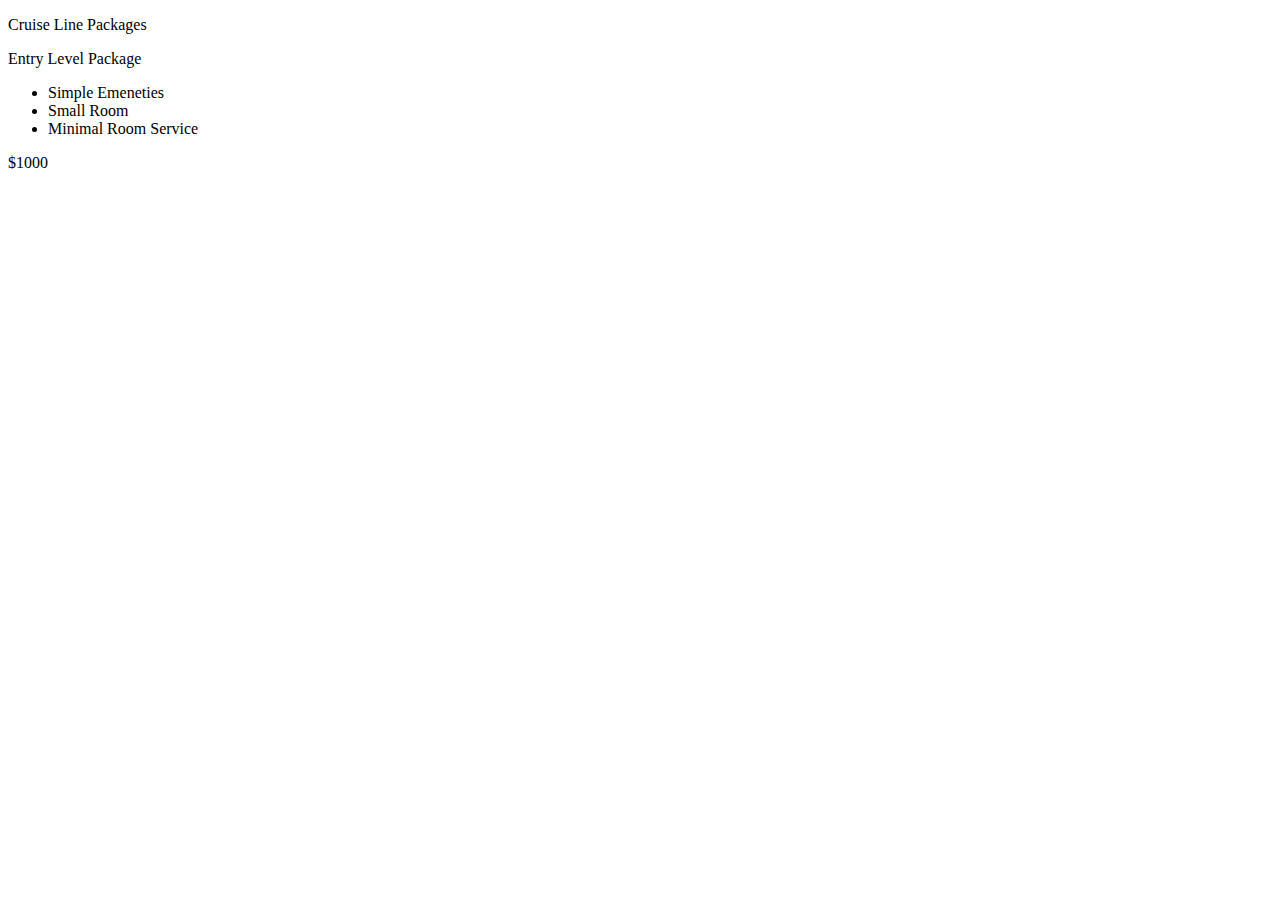
==== Flexbox practice/index.html @ a7cfbb0b "git" ====
<!DOCTYPE html>
<html lang="en">
<head>
    <meta charset="UTF-8"/>
    <meta name="viewport" content="with=device-width, initial-scale=1.0"/>
    <link rel="stylesheet" href="style.css"/>
    <title>Document</title>
</head>
<body>
    <div class="title"><p>Cruise Line Packages</p></div>
    <div class="container">
       <div class="box1">
       <div class="box-title">Entry Level Package</div>
       <ul>
        <li>Simple Emeneties</li>
        <li>Small Room</li>
        <li>Minimal Room Service</li>
       </ul>
       <div class="box-price">$1000</div>
    </div>
</body>
</html>
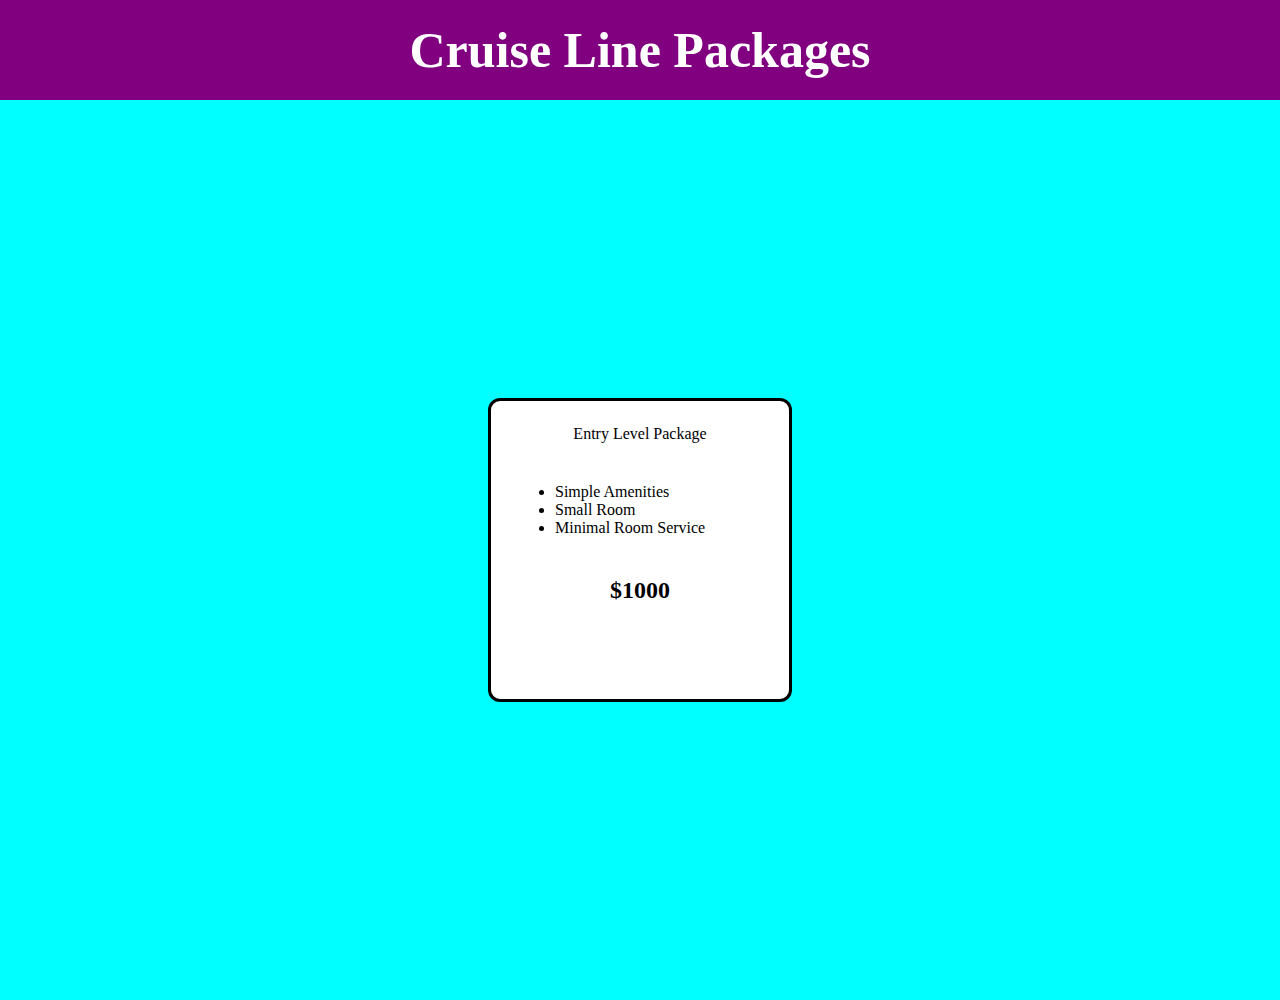
==== commit 546478da: "first commit" ====
--- a/Flexbox practice/index.html
+++ b/Flexbox practice/index.html
@@ -12,7 +12,7 @@
        <div class="box1">
        <div class="box-title">Entry Level Package</div>
        <ul>
-        <li>Simple Emeneties</li>
+        <li>Simple Amenities</li>
         <li>Small Room</li>
         <li>Minimal Room Service</li>
        </ul>
--- a/Flexbox practice/style.css
+++ b/Flexbox practice/style.css
@@ -0,0 +1,50 @@
+body{
+    padding: 0;
+    margin: 0;
+    background-color: aqua;
+    height: 100vh;
+    width: 100vw;
+
+}
+
+.container{
+    height: 100%;
+    display: flex;
+    justify-content: center;
+    align-items: center;
+
+}
+
+.title{
+    background-color: purple;
+    height: 100px;
+    display: flex;
+    justify-content: center;
+    align-items: center;
+    font-size: 50px;
+    font-weight: 700;
+    color: white;
+}
+
+.box1{
+    background-color: white;
+    height: 250px;
+    width: 250px;
+    padding: 24px;
+    border: 3px solid black;
+    border-radius: 12px;
+}
+
+.box-title {
+display: flex;
+justify-content: center;
+margin-bottom: 40px;
+}
+
+.box-price {
+    display: flex;
+    justify-content: center;
+    margin-top: 40px;
+    font-size: 24px;
+    font-weight: 700;
+}